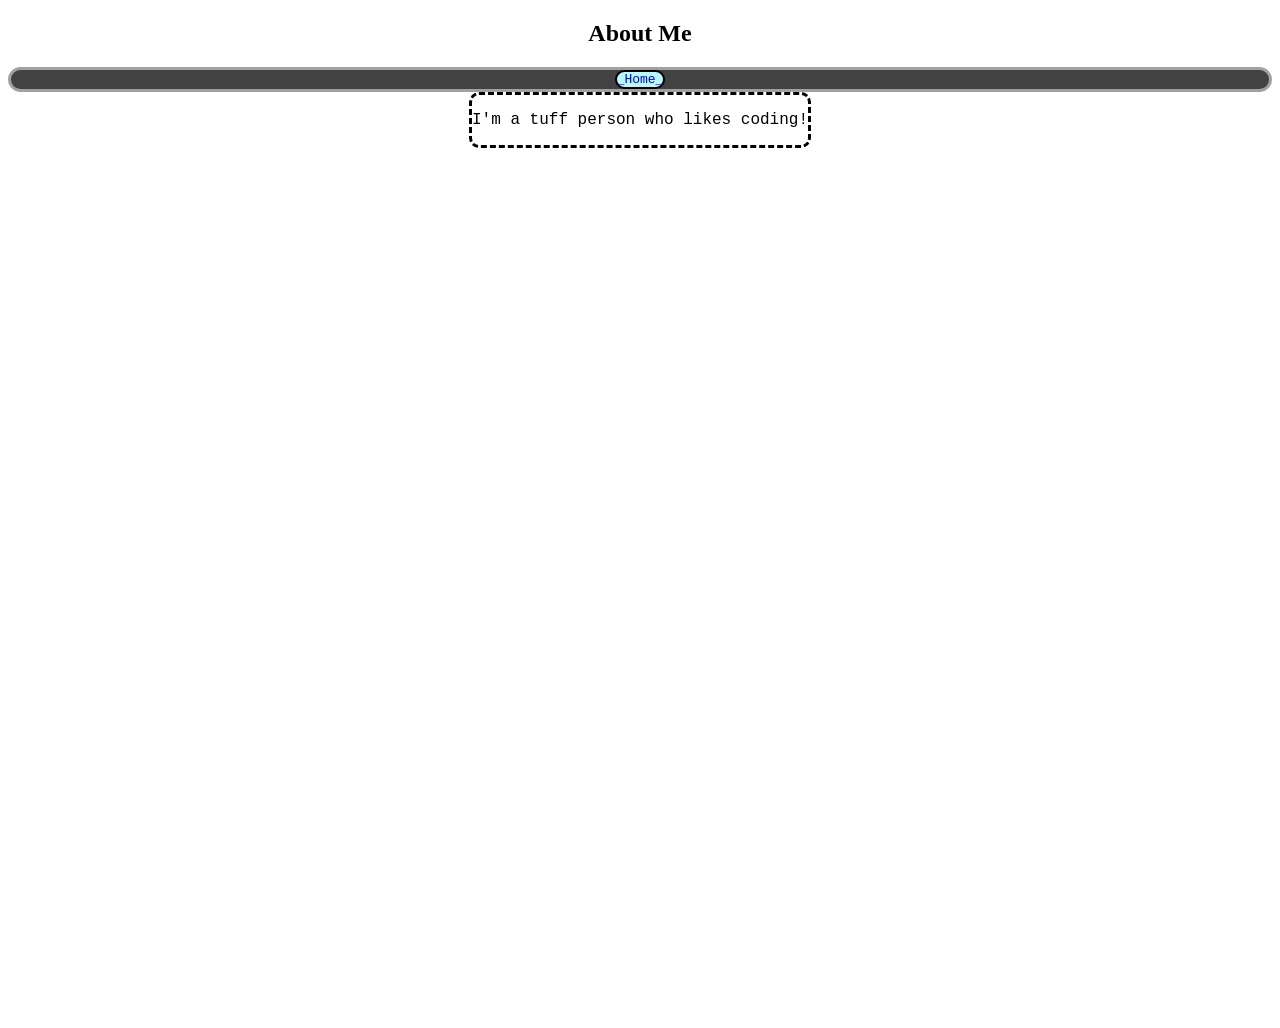
==== About.html @ fcef71f7 "Changed file structure" ====
<!DOCTYPE html>
<html>
<head>
    <link rel="stylesheet" href="styles.css">
    <title> About Me- Explosion22 </title>
</head>

<body>
    <div class="aligner">
        <header>
            <h2> About Me </h2>
            <nav>
                <div class="button"> <a href="index.html"> _Home_ </a> </div>
            </nav>
        </header>
        <div class="panel"> <p> I'm a tuff person who likes coding! </p> </div>
    </div>
</body>

</html>
---- styles.css ----
body {
    background-color: rgb(255, 255, 255);
    height: 1000px;
}

nav {
    border-style: solid;
    border-radius: 50px;
    border-color: rgb(161, 161, 161);
    border-width: 3px;
    background-color: rgb(66, 66, 66);

}

a{
    text-decoration: none;
    text-decoration-color: black;
}
.titletext{
    display: flex;
    justify-content: center;
    align-items: center;
    text-align: center;
    width: 300px;
    border-style: double;
    border-width: 5px;
    border-radius: 10px;
    border-color: rgb(161, 161, 161);
    font-family: Helvetica, sans-serif;
    margin: auto;
}

.aligner {
    text-align: center;

}

.button {
    width: max-content;
    border-style: solid;
    border-radius: 30px;
    border-width: 2px;
    text-align: center;
    background-color: rgb(184, 249, 255);
    font-family: monospace;
    margin: auto;
    text-decoration-color: black
}

#projectstext {
    text-align: center;
    margin: auto;
    font-family: Arial, sans-serif;
}

.panel {
    width: fit-content;
    height: fit-content;
    border-style: dashed;
    border-width: 3px;
    border-radius: 10px;
    text-align: center;
    margin: auto;
    font-family: 'Courier New', monospace;
}
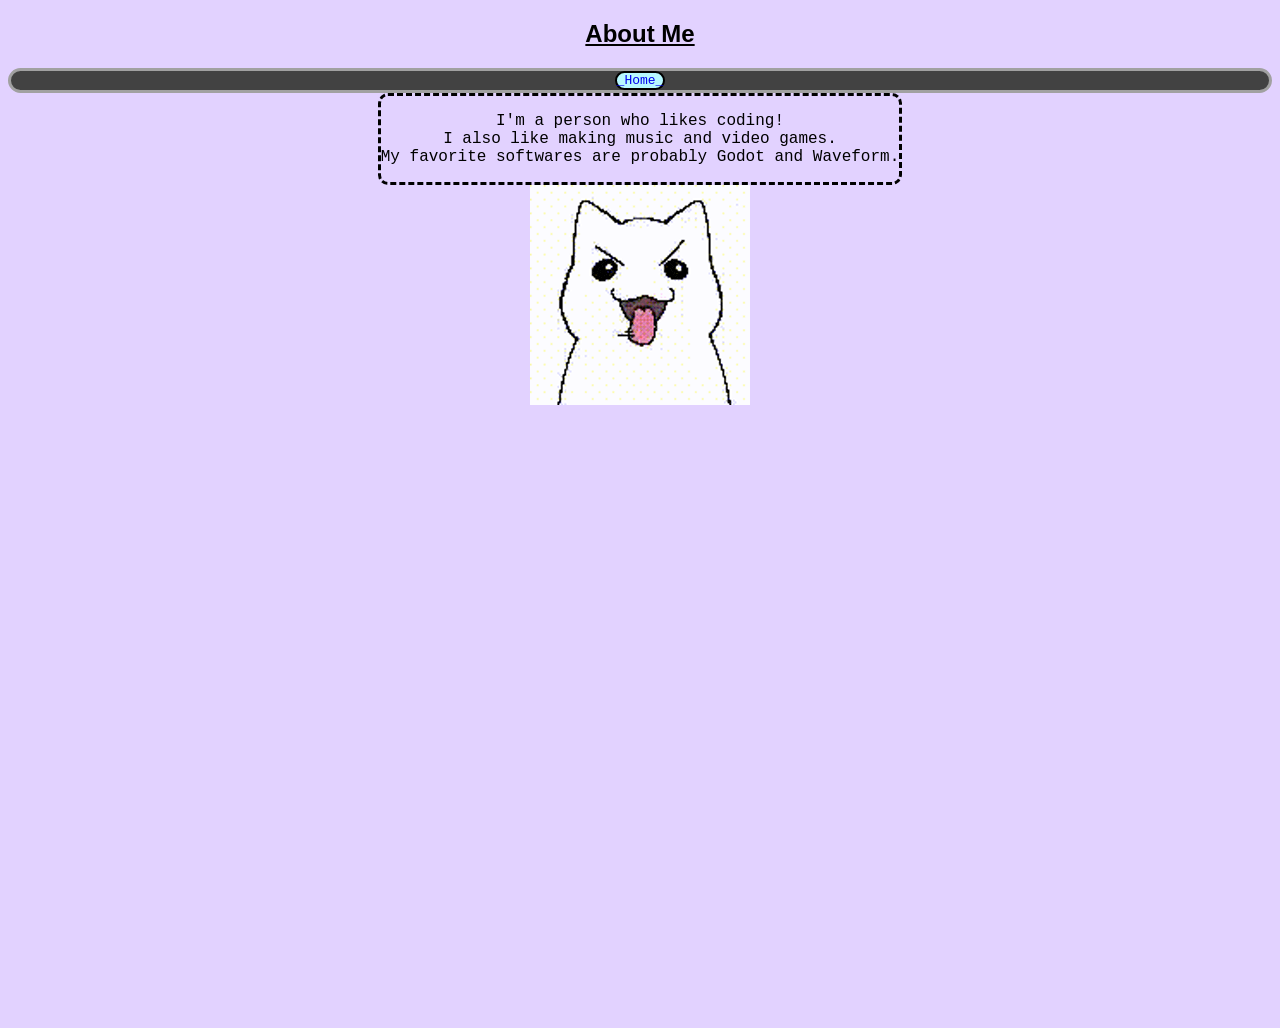
==== commit 51f6b022: "Other Minor Changes added cat and bg color :)" ====
--- a/About.html
+++ b/About.html
@@ -8,12 +8,13 @@
 <body>
     <div class="aligner">
         <header>
-            <h2> About Me </h2>
+            <div id="abouttext"> <h2> About Me </h2> </div>
             <nav>
                 <div class="button"> <a href="index.html"> _Home_ </a> </div>
             </nav>
         </header>
-        <div class="panel"> <p> I'm a tuff person who likes coding! </p> </div>
+        <div class="panel"> <p> I'm a person who likes coding! <br> I also like making music and video games.<br> My favorite softwares are probably Godot and Waveform. </p> </div>
+        <img src="gato.gif" alt="[gato.gif] goes here :(">
     </div>
 </body>
 
--- a/styles.css
+++ b/styles.css
@@ -1,6 +1,6 @@
 
 body {
-    background-color: rgb(255, 255, 255);
+    background-color: rgb(226, 210, 255);
     height: 1000px;
 }
 
@@ -54,6 +54,13 @@
     font-family: Arial, sans-serif;
 }
 
+#abouttext {
+    text-align: center;
+    margin: auto;
+    font-family: Arial, sans-serif;
+    text-decoration: underline;
+}
+
 .panel {
     width: fit-content;
     height: fit-content;
